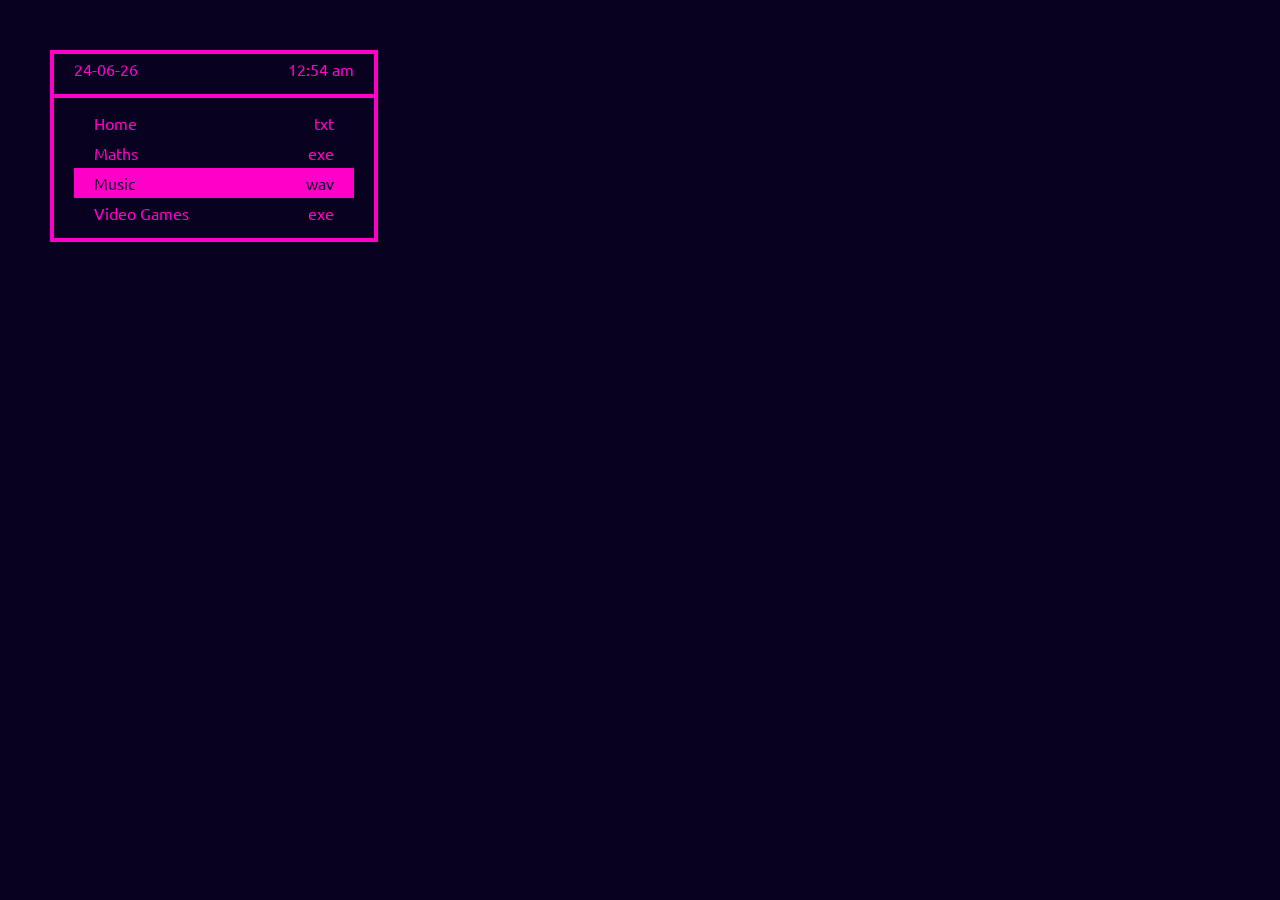
==== pages/Music/mainMusic.html @ cbff9898 "Initial Commit" ====
<!DOCTYPE html>
<html lang="en">
<head>
    <meta charset="UTF-8">
    <link rel="preconnect" href="https://fonts.googleapis.com">
    <link rel="preconnect" href="https://fonts.gstatic.com" crossorigin>
    <link href="https://fonts.cdnfonts.com/css/public-pixel" rel="stylesheet">
    <link href="https://fonts.googleapis.com/css2?family=Ubuntu:ital,wght@0,300;0,400;0,500;0,700;1,300;1,400;1,500;1,700&display=swap" rel="stylesheet">
    <link rel="stylesheet" href="../../style.css">
    <link rel="shortcut icon" type="image/png" href=""> <!-- Mettre l'icone-->
    <meta name="viewport" content="width=device-width, initial-scale=1.0">
    <title>Showmielle</title>
</head>
<body>
    <div class="sidenav">
        <div class="date" id="date"></div>
        <div class="pagelist">
            <a href="../../index.html"><span>Home</span><span>txt</span></a>
            <a href="../Maths/mainMaths.html"><span>Maths</span><span>exe</span></a>
            <a class="active" href="../Music/mainMusic.html"><span>Music</span><span>wav</span></a>
            <a href="../VideoGames/mainVideoGames.html"><span>Video Games</span><span>exe</span></a>
        </div>
    </div>
    <script src="../../scripts/time.js"></script>
</body>
</html>
---- style.css ----
*{
    margin: 0;
    padding: 0;
    border: 0;
    font-size: 100%;
    font: inherit;
    vertical-align: baseline;
}

:root {
    --bgcol: white;
    --cntcol: #ff00c8;
    --black:  #080220;
}

body {
    background-color: var(--black);
    color: var(--cntcol);
    font-family: 'Public Pixel',"Ubuntu", sans-serif;
}

.outer {
    display: table;
    position: absolute;
    height: 100%;
    width: 100%;
}

.middle {
    display: table-cell;
    vertical-align: middle; 
}

.inner {
    text-align: center;
    margin-left: auto;
    margin-right: auto;
    max-width: 1400px;
}

.profile_pic{
    margin-bottom: 1em;
}

.profile_pic img{
    display: block;
    margin: auto;
    border-radius: 160px;
    border-style: solid;
    border-color:var(--cntcol);
    border-width: 4px;
    width: 300px;
    height: 300px;
}

.name {
    font-size: xx-large;
}

.textglitch {
    --dist: 5px;
    text-shadow: var(--dist) 0px var(--dist) aqua, calc(0px - var(--dist)) 0px var(--dist) aqua;
}

.wrapper {
    --blur: 0.7;
    position:relative;
    display:flex;
    flex-direction:row;
    justify-content:center;
    border-radius:1rem;
    
}
  
.blurred-wrapper {
    
    position: absolute;
    filter: blur(1rem);
    
    transform: scale(
      var(--blur),
      0.001
    )
      
}
  
.blurred {
    
    transform: scale(
      calc( 1/var(--blur) ),
      1000
    )
      
}

.still {
    z-index: 1;
}

.project_list{
    margin-top: 50px;
    display: flex;
    flex-wrap: wrap;
    justify-content: center;
    gap: 10px 10px;
}

.window{
    --pad: 5px;
    width: 400px;
    padding: var(--pad);
    background-color: var(--bgcol);
    color: var(--cntcol);
    border-color: var(--cntcol);
    border-width: 3px;
    border-style: solid;
}

.window .header{
    margin-bottom: var(--pad);
}

.header{
    width: 100%;
    display: flex;
}

.header .h1{
    flex: 1;
    width: fit-content;
}

.cross{
    flex: 1;
    width: 100%;
    text-align: right;
    user-select: none;
}

.window .window-content{
    background-color: var(--cntcol);
    color: var(--bgcol);
    padding: 5px;
    text-align: center;
}

.window-content .txt-content{
    display: flex;

    align-items: center;
    margin: 20px 30px;
    gap: 15px;
    text-align: left;
}

.txt-content p{
    flex: 3;
}

.txt-content img{
    flex: 1;
    width: 100%;
}

.window-buttons{
    display: flex;
    justify-content: center;
}

.window .window-content button{
    padding: 5px;
    margin: 5px;
    background-color: var(--cntcol);
    color: var(--bgcol);
    border-color: var(--bgcol);
    border-width: 3px;
    border-style: solid;
}

.window .window-content button:hover{
    background-color: var(--bgcol);
    color: var(--cntcol);
    
}

.sidenav{
    top: 50px;
    left: 50px;
    position: fixed;
    display: flex;
    flex-direction: column;
    z-index: 1;
    width: 25%;
    border-width: 4px;
    border-color: var(--cntcol);
    border-style: solid;
}

.sidenav .date{
    display: flex;
    justify-content: space-between;
    padding: 5px 20px;
    padding-bottom: 15px;
    border-bottom: 4px solid var(--cntcol);
}

.sidenav .pagelist{
    padding: 10px 20px;
}

.sidenav a{
    display: flex;
    justify-content: space-between;
    padding: 5px 20px;
    text-decoration: none;
    color: var(--cntcol);
}

.sidenav a:hover{
    color: var(--black);
    background-color: var(--cntcol);
}

.sidenav .active{
    color: var(--black);
    background-color: var(--cntcol);
}
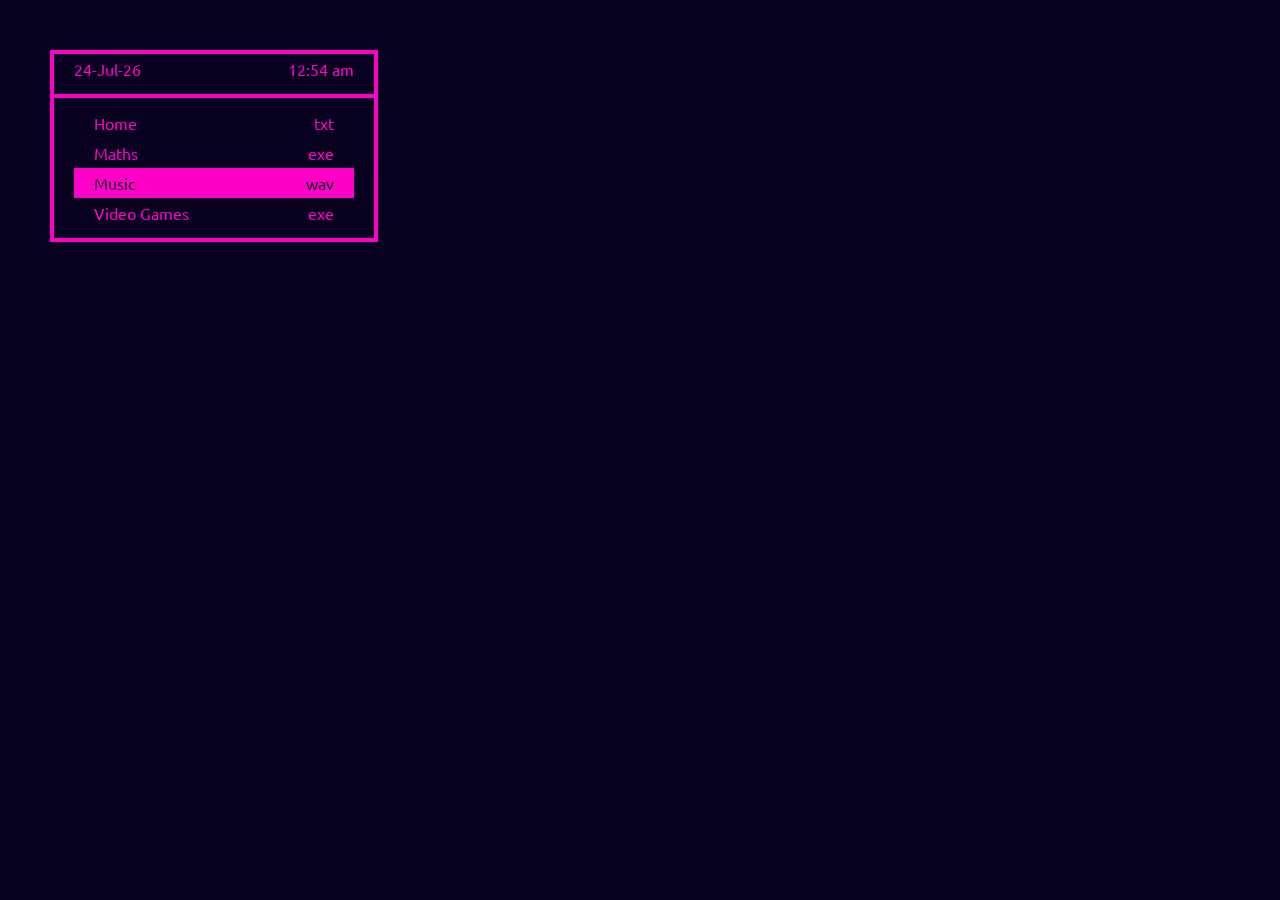
==== commit ccac8665: "LineCircleInter Project" ====
--- a/pages/Music/mainMusic.html
+++ b/pages/Music/mainMusic.html
@@ -6,7 +6,7 @@
     <link rel="preconnect" href="https://fonts.gstatic.com" crossorigin>
     <link href="https://fonts.cdnfonts.com/css/public-pixel" rel="stylesheet">
     <link href="https://fonts.googleapis.com/css2?family=Ubuntu:ital,wght@0,300;0,400;0,500;0,700;1,300;1,400;1,500;1,700&display=swap" rel="stylesheet">
-    <link rel="stylesheet" href="../../style.css">
+    <link rel="stylesheet" href="/style.css">
     <link rel="shortcut icon" type="image/png" href=""> <!-- Mettre l'icone-->
     <meta name="viewport" content="width=device-width, initial-scale=1.0">
     <title>Showmielle</title>
@@ -15,12 +15,24 @@
     <div class="sidenav">
         <div class="date" id="date"></div>
         <div class="pagelist">
-            <a href="../../index.html"><span>Home</span><span>txt</span></a>
-            <a href="../Maths/mainMaths.html"><span>Maths</span><span>exe</span></a>
-            <a class="active" href="../Music/mainMusic.html"><span>Music</span><span>wav</span></a>
-            <a href="../VideoGames/mainVideoGames.html"><span>Video Games</span><span>exe</span></a>
+            <a href="/index.html"><span>Home</span><span>txt</span></a>
+            <a href="/Maths/mainMaths.html"><span>Maths</span><span>exe</span></a>
+            <a class="active" href="/Music/mainMusic.html"><span>Music</span><span>wav</span></a>
+            <a href="/VideoGames/mainVideoGames.html"><span>Video Games</span><span>exe</span></a>
         </div>
     </div>
-    <script src="../../scripts/time.js"></script>
+
+    <div class="outer">
+        <div class="middle">
+            <div class="inner">
+                <div class="project_list" id="music-project-list">
+
+                </div>
+            </div>
+        </div>
+    </div>
+
+    <script src="/scripts/time.js"></script>
+    <script src="/main.js"></script>
 </body>
 </html>--- a/style.css
+++ b/style.css
@@ -38,6 +38,10 @@
     max-width: 1400px;
 }
 
+.main_card{
+    margin-bottom: 20px;
+}
+
 .profile_pic{
     margin-bottom: 1em;
 }
